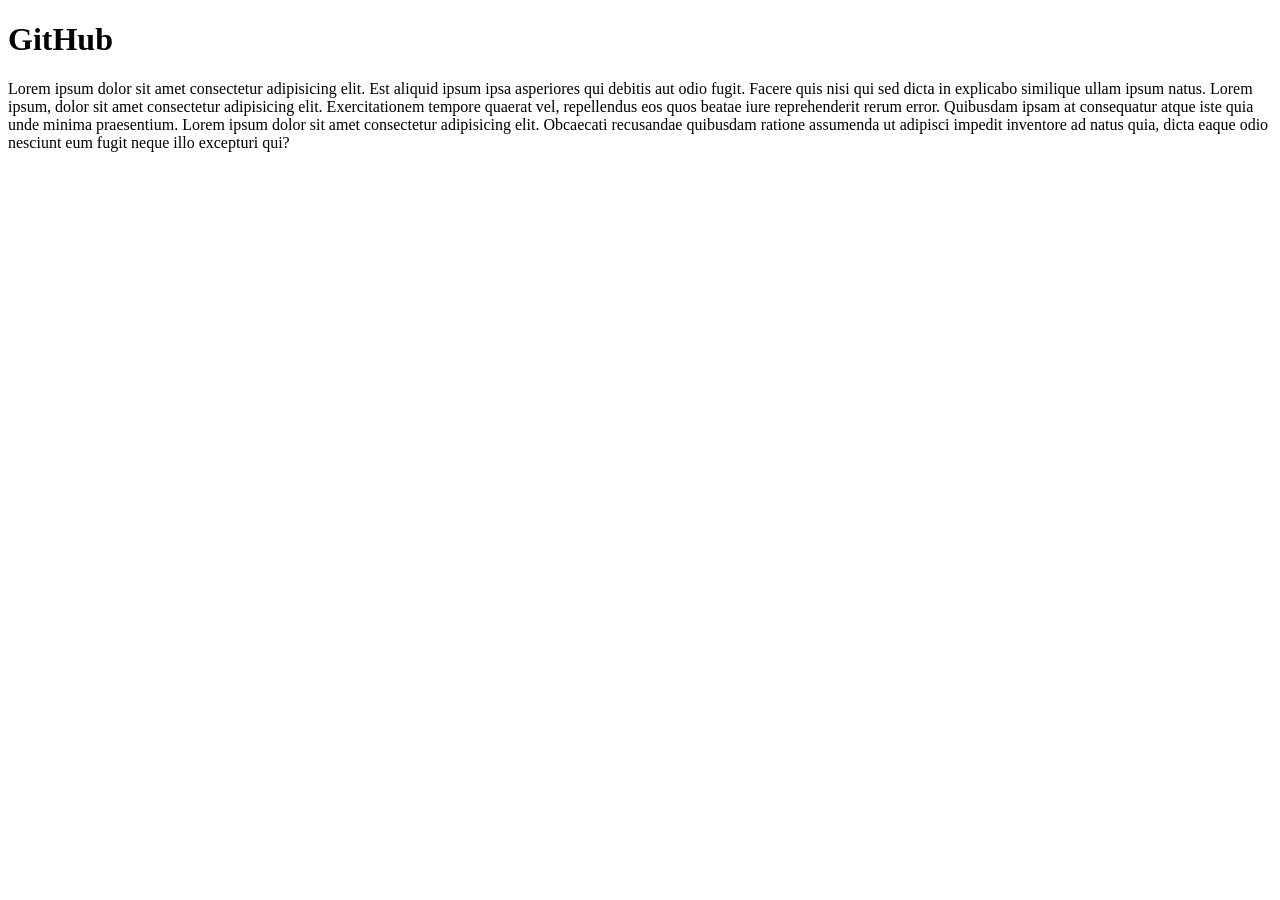
==== github.html @ f6e34eeb "my first commit" ====
<!DOCTYPE html>
<html lang="en">
<head>
    <meta charset="UTF-8">
    <meta name="viewport" content="width=device-width, initial-scale=1.0">
    <title>Document</title>
</head>
<body> 
    <h1>GitHub</h1>
    Lorem ipsum dolor sit amet consectetur adipisicing elit. Est aliquid ipsum ipsa asperiores qui debitis aut odio fugit. Facere quis nisi qui sed dicta in explicabo similique ullam ipsum natus.
    Lorem ipsum, dolor sit amet consectetur adipisicing elit. Exercitationem tempore quaerat vel, repellendus eos quos beatae iure reprehenderit rerum error. Quibusdam ipsam at consequatur atque iste quia unde minima praesentium.
    Lorem ipsum dolor sit amet consectetur adipisicing elit. Obcaecati recusandae quibusdam ratione assumenda ut adipisci impedit inventore ad natus quia, dicta eaque odio nesciunt eum fugit neque illo excepturi qui?
</body>
</html>
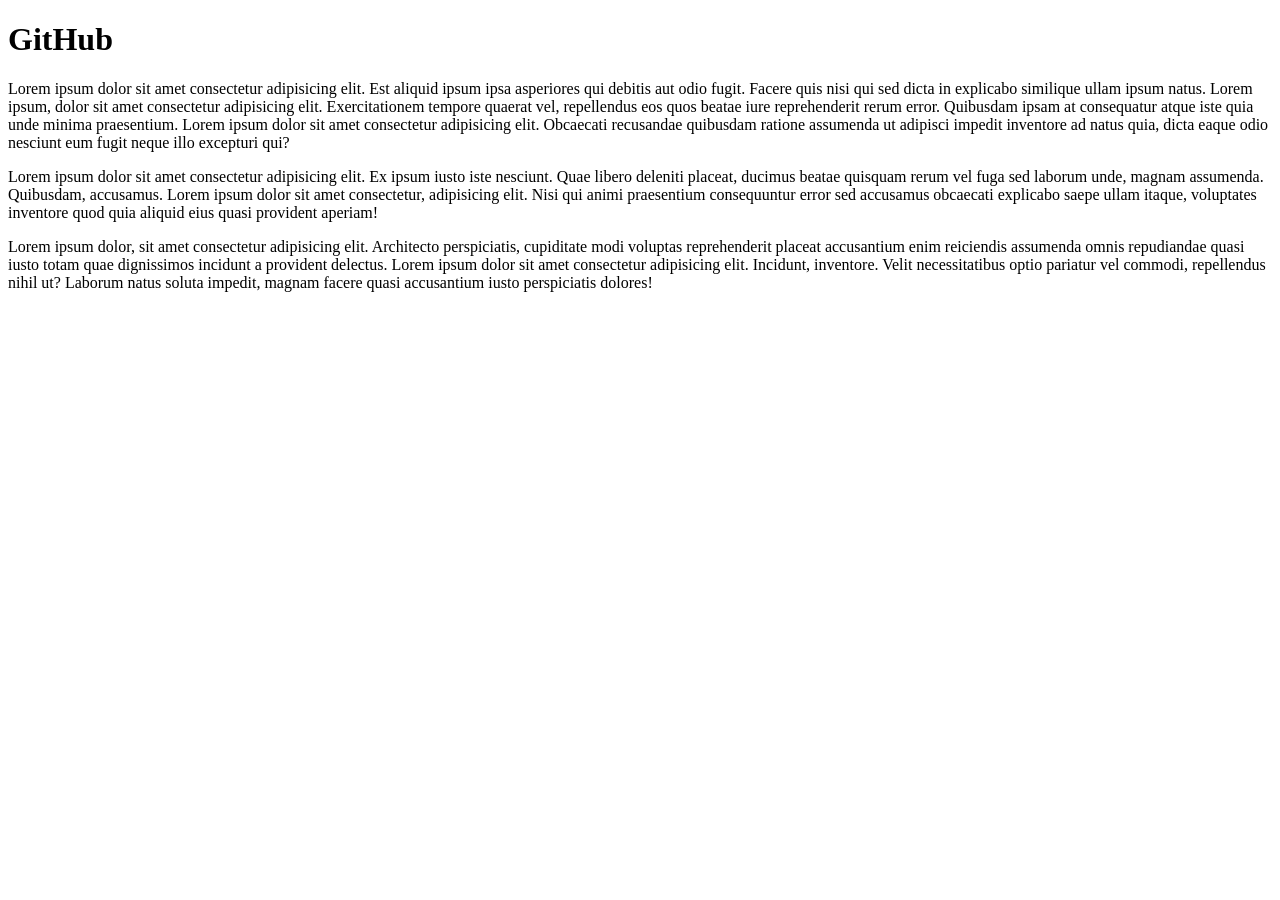
==== commit 6662edac: "paragraphs" ====
--- a/github.html
+++ b/github.html
@@ -10,5 +10,17 @@
     Lorem ipsum dolor sit amet consectetur adipisicing elit. Est aliquid ipsum ipsa asperiores qui debitis aut odio fugit. Facere quis nisi qui sed dicta in explicabo similique ullam ipsum natus.
     Lorem ipsum, dolor sit amet consectetur adipisicing elit. Exercitationem tempore quaerat vel, repellendus eos quos beatae iure reprehenderit rerum error. Quibusdam ipsam at consequatur atque iste quia unde minima praesentium.
     Lorem ipsum dolor sit amet consectetur adipisicing elit. Obcaecati recusandae quibusdam ratione assumenda ut adipisci impedit inventore ad natus quia, dicta eaque odio nesciunt eum fugit neque illo excepturi qui?
+
+     <p>
+        Lorem ipsum dolor sit amet consectetur adipisicing elit. Ex ipsum iusto iste nesciunt. Quae libero deleniti placeat, ducimus beatae quisquam rerum vel fuga sed laborum unde, magnam assumenda. Quibusdam, accusamus.
+        Lorem ipsum dolor sit amet consectetur, adipisicing elit. Nisi qui animi praesentium consequuntur error sed accusamus obcaecati explicabo saepe ullam itaque, voluptates inventore quod quia aliquid eius quasi provident aperiam!
+
+    </p>
+
+    <p>
+        Lorem ipsum dolor, sit amet consectetur adipisicing elit. Architecto perspiciatis, cupiditate modi voluptas reprehenderit placeat accusantium enim reiciendis assumenda omnis repudiandae quasi iusto totam quae dignissimos incidunt a provident delectus.
+        Lorem ipsum dolor sit amet consectetur adipisicing elit. Incidunt, inventore. Velit necessitatibus optio pariatur vel commodi, repellendus nihil ut? Laborum natus soluta impedit, magnam facere quasi accusantium iusto perspiciatis dolores!
+        
+    </p>
 </body>
 </html>
